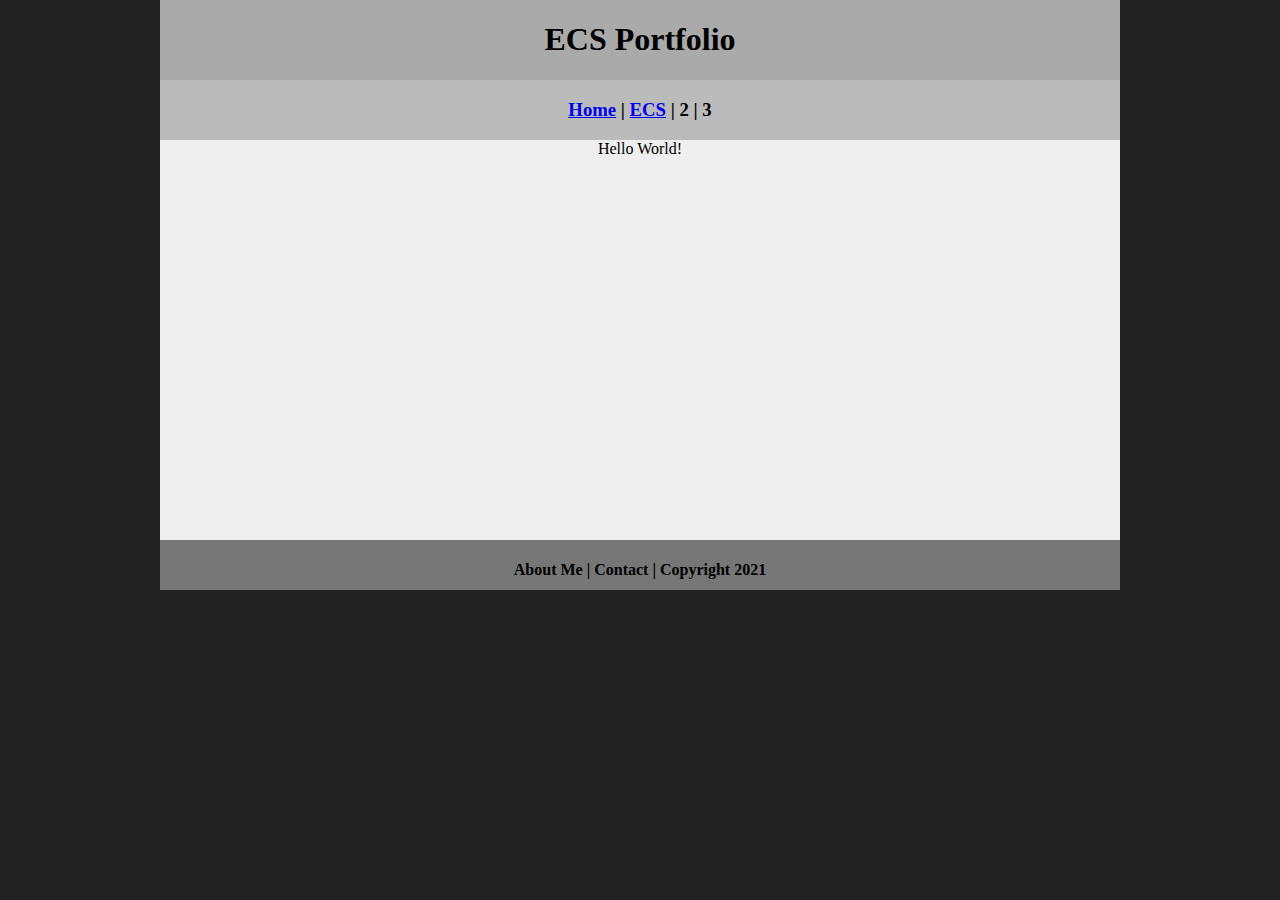
==== index.html @ d42393f2 "Add files via upload" ====
<!DOCTYPE html>
<html class="homePage">
<head>
	<!-- This is a comment! Text here will be ignored by the browser. -->
	<meta charset="UTF-8">
	<title>My Portfolio</title>
	<link href="myCSS.css" rel="stylesheet" type="text/css">
</head>
<body>
<div class="container">
  <div class="header">
  	<h1>ECS Portfolio</h1>
  </div>
  <div class="nav">
    <h3><a href="index.html">Home</a> | <a href="ecs/index.html">ECS</a> | 2 | 3</h3>
  </div>
  <div class="content">Hello World!</div>
  <div class="footer">
    <h4>About Me | Contact | Copyright 2021</h4>
  </div>
</div>
</body>
</html>
---- myCSS.css ----
@charset "UTF-8";
/* This is a comment! Text here will be ignored by the browser. */
body {
	margin: 0 auto;
}
.homePage {
	background: #222222;
}
.container {
	width: 960px;
	margin: 0 auto;
}
.header {
	background: #AAAAAA;
	text-align: center;
	margin: 0px;
	padding: 5;
	float: left;
	width: 100%;
	height: 80px;
	
}
.nav {
	background: #BBBBBB;
	margin: 0px;
	padding: 5;
	float: left;
	width: 100%;
	height: 60px;
	text-align: center;
}
.content {
	background: #EEEEEE;
	margin: 0px;
	float: left;
	width: 100%;
	height: 400px;
	text-align: center;
}
.footer {
	background: #777777;
	margin: 0px;
	float: left;
	width: 100%;
	height: 50px;
	text-align: center;
}
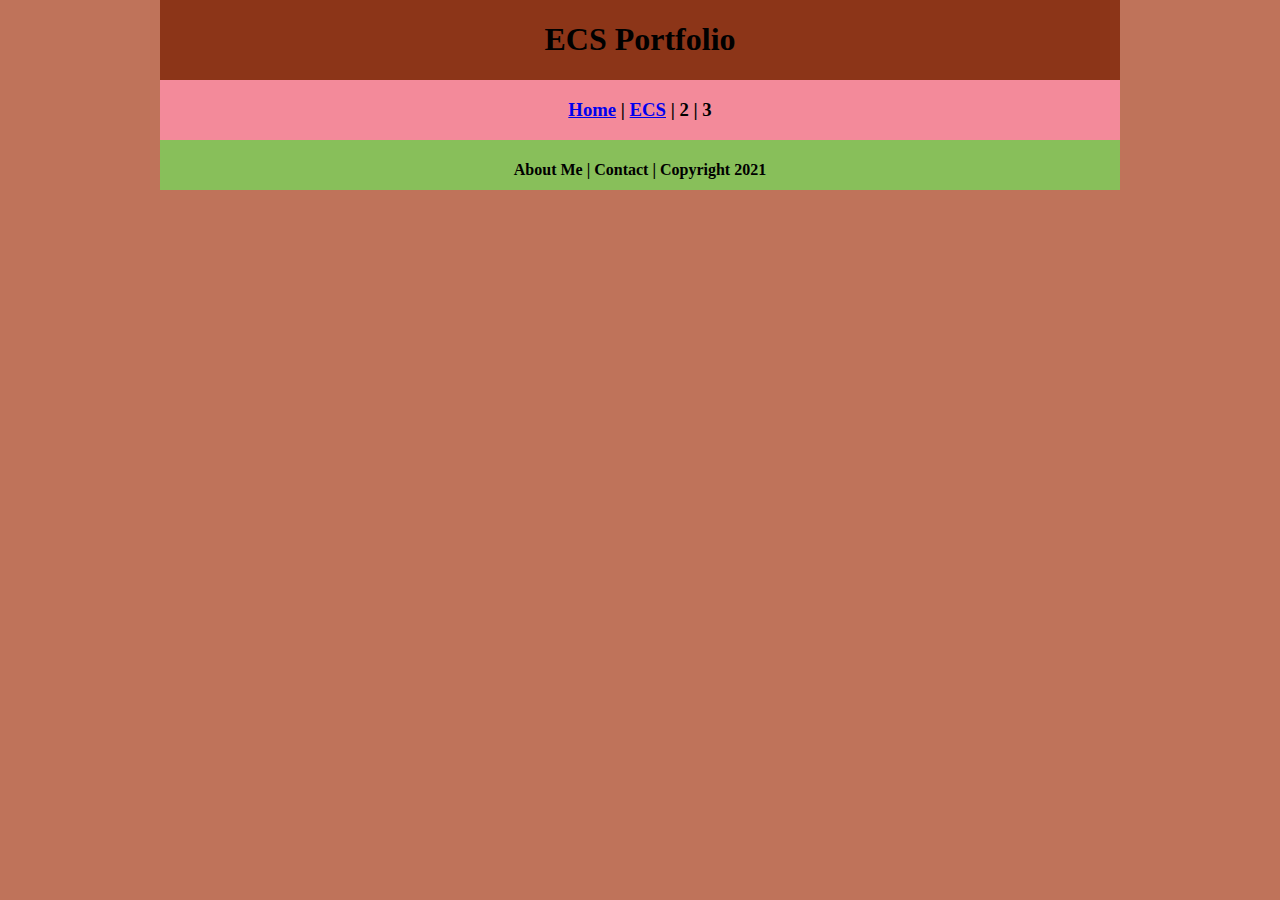
==== commit 94431b37: "Update index.html" ====
--- a/index.html
+++ b/index.html
@@ -14,7 +14,9 @@
   <div class="nav">
     <h3><a href="index.html">Home</a> | <a href="ecs/index.html">ECS</a> | 2 | 3</h3>
   </div>
-  <div class="content">Hello World!</div>
+  <div class="content">
+	  
+  </div>
   <div class="footer">
     <h4>About Me | Contact | Copyright 2021</h4>
   </div>
--- a/myCSS.css
+++ b/myCSS.css
@@ -4,14 +4,14 @@
 	margin: 0 auto;
 }
 .homePage {
-	background: #222222;
+	background:#BF735A;
 }
 .container {
 	width: 960px;
 	margin: 0 auto;
 }
 .header {
-	background: #AAAAAA;
+	background: #8C3518;
 	text-align: center;
 	margin: 0px;
 	padding: 5;
@@ -21,7 +21,7 @@
 	
 }
 .nav {
-	background: #BBBBBB;
+	background: #F38A9A;
 	margin: 0px;
 	padding: 5;
 	float: left;
@@ -30,18 +30,18 @@
 	text-align: center;
 }
 .content {
-	background: #EEEEEE;
+	background: #CDF4C8;
 	margin: 0px;
+	padding: 10;
 	float: left;
 	width: 100%;
-	height: 400px;
 	text-align: center;
 }
 .footer {
-	background: #777777;
+	background: #88BF5A;
 	margin: 0px;
 	float: left;
 	width: 100%;
 	height: 50px;
 	text-align: center;
-}+}
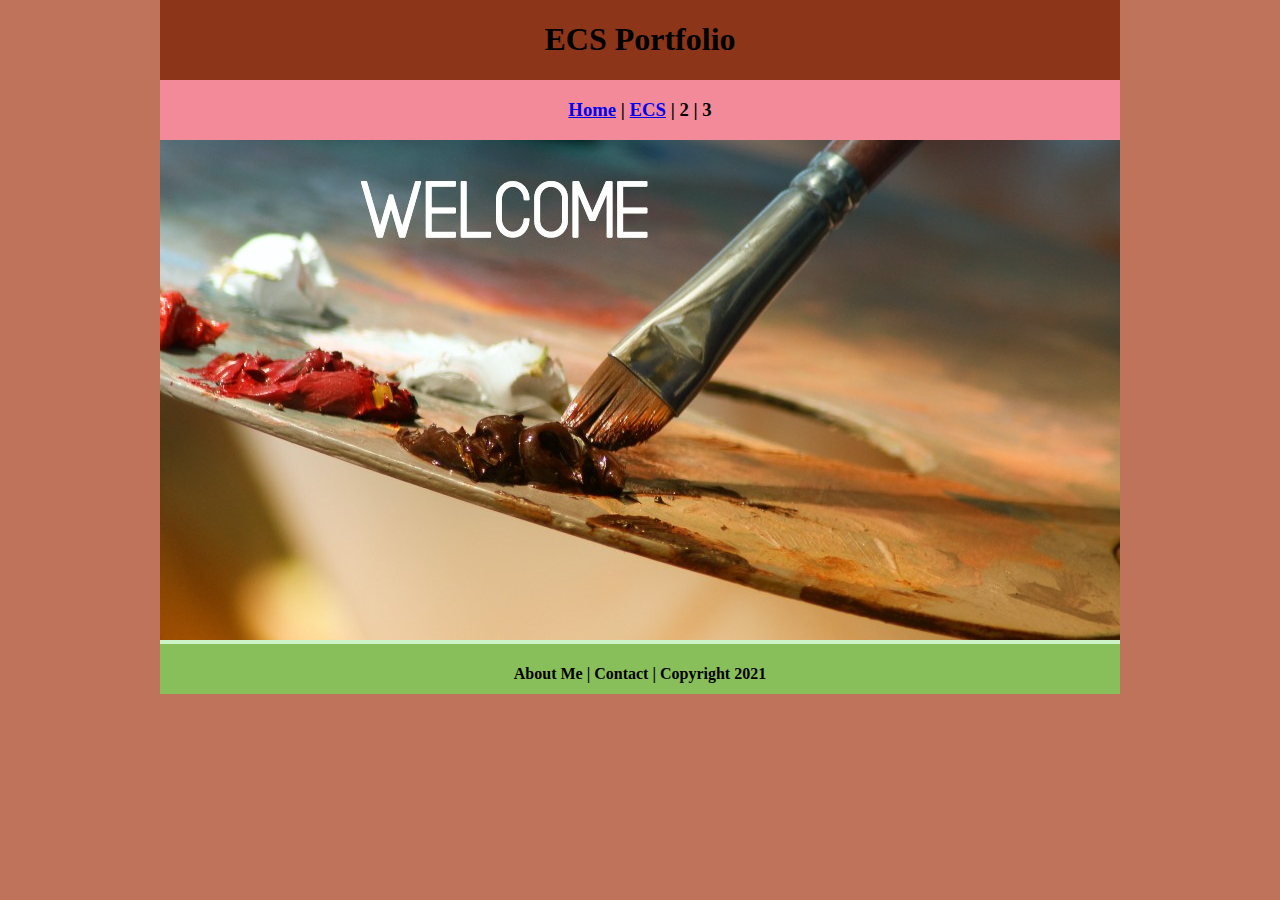
==== commit 2419dcca: "Update index.html" ====
--- a/index.html
+++ b/index.html
@@ -15,7 +15,7 @@
     <h3><a href="index.html">Home</a> | <a href="ecs/index.html">ECS</a> | 2 | 3</h3>
   </div>
   <div class="content">
-	  
+	  <img src="images/home.jpg" alt="Welcome" width="960" height="500">
   </div>
   <div class="footer">
     <h4>About Me | Contact | Copyright 2021</h4>
